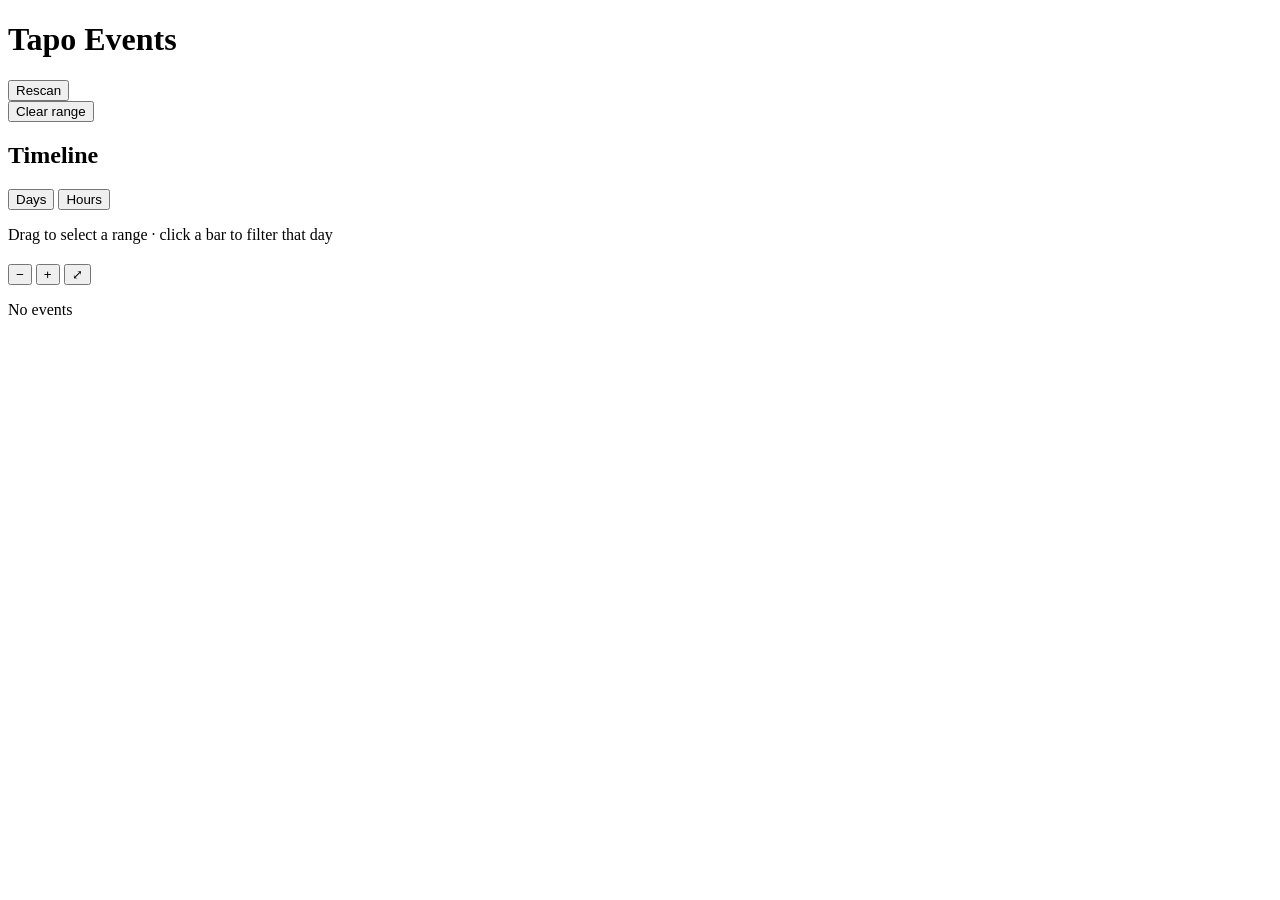
==== web/index.html @ eef6afff "first draft of the application" ====
<!DOCTYPE html>
<html lang="en">
  <head>
    <meta charset="utf-8">
    <meta name="viewport" content="width=device-width, initial-scale=1">
    <title>Tapo Events</title>
    <link rel="stylesheet" href="/app.css">
    <link
      rel="icon"
      href="data:image/svg+xml,<svg xmlns='http://www.w3.org/2000/svg' viewBox='0 0 16 16'><text y='14' font-size='14'>📹</text></svg>"
    >
  </head>
  <body>
    <header class="topbar">
      <div class="topbar-row">
        <h1>Tapo Events</h1>
        <div class="topbar-meta">
          <span id="result-count" class="count"></span>
          <button id="reindex" class="ghost" title="Rescan the recordings folder">Rescan</button>
        </div>
      </div>
      <div id="camera-chips" class="chips" role="group" aria-label="Filter by camera"></div>
      <div id="range-bar" class="range-bar hidden">
        <span id="range-label"></span>
        <button id="range-clear" class="ghost small">Clear range</button>
      </div>
    </header>

    <section class="timeline-panel">
      <div class="panel-head">
        <h2>Timeline</h2>
        <div class="bucket-toggle" role="group" aria-label="Resolution">
          <button data-bucket="day" class="active">Days</button>
          <button data-bucket="hour">Hours</button>
        </div>
      </div>
      <div id="density" class="density"></div>
      <p id="timeline-hint" class="hint">
        Drag to select a range · click a bar to filter that day
      </p>
    </section>

    <div class="overview">
      <div class="overview-main">
        <main id="list" class="list"></main>
        <div id="sentinel" class="sentinel"></div>
        <p id="list-status" class="list-status"></p>
      </div>
      <aside id="daybar" class="daybar" aria-label="Day timeline">
        <div class="daybar-head">
          <h2 class="daybar-day"></h2>
          <div class="zoom-controls" role="group" aria-label="Zoom day timeline">
            <button type="button" data-zoom="out" aria-label="Zoom out">−</button>
            <button type="button" data-zoom="in" aria-label="Zoom in">+</button>
            <button type="button" data-zoom="reset" aria-label="Whole day">⤢</button>
          </div>
        </div>
        <div class="daybar-plot"></div>
        <p class="daybar-empty hint hidden">No events</p>
      </aside>
    </div>

    <div id="viewer" class="viewer hidden" role="dialog" aria-modal="true" aria-label="Event"></div>

    <script type="module" src="/app.js"></script>
  </body>
</html>
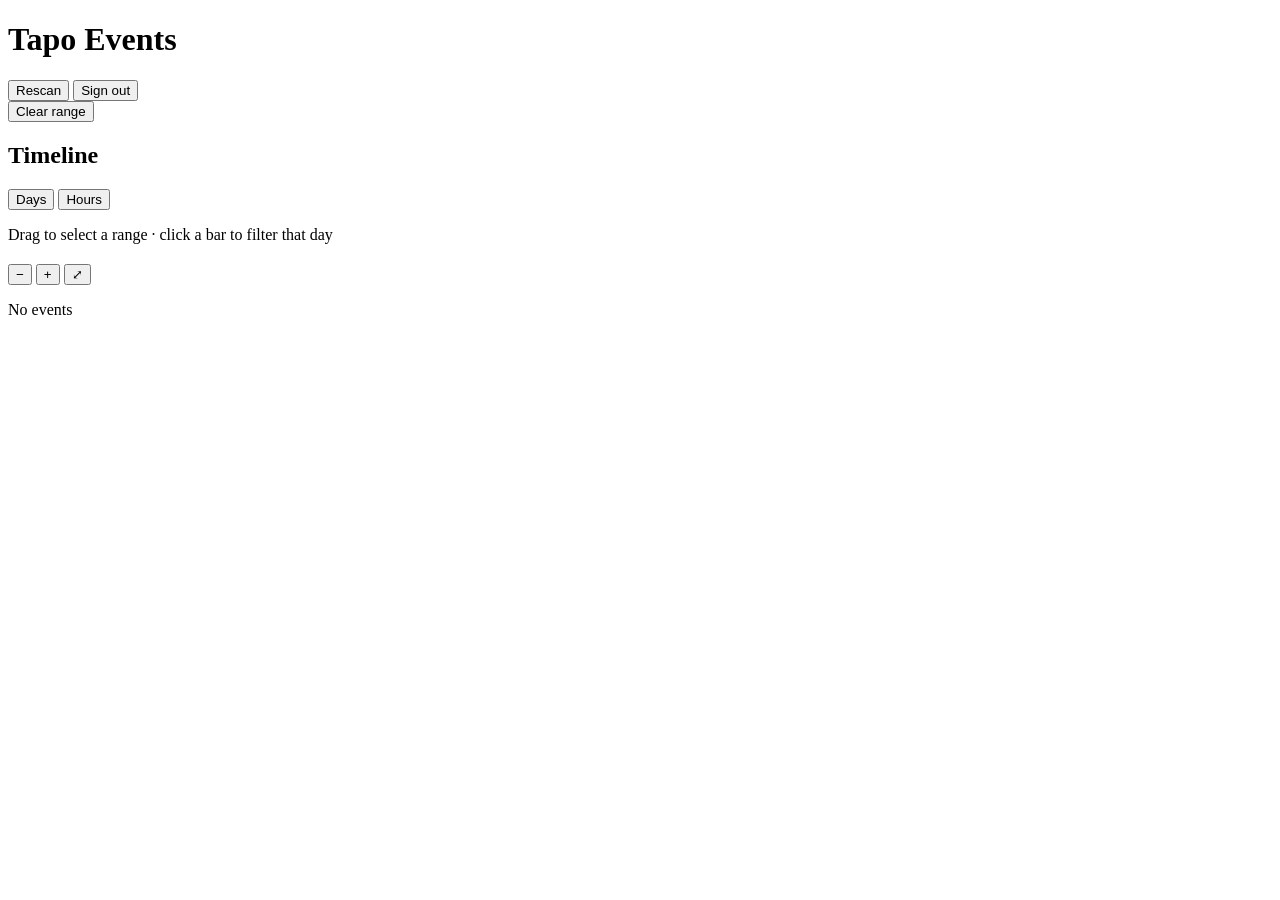
==== commit 93e0189f: "added basic authenticaton" ====
--- a/web/index.html
+++ b/web/index.html
@@ -17,6 +17,7 @@
         <div class="topbar-meta">
           <span id="result-count" class="count"></span>
           <button id="reindex" class="ghost" title="Rescan the recordings folder">Rescan</button>
+          <button id="logout" class="ghost hidden" title="End this session">Sign out</button>
         </div>
       </div>
       <div id="camera-chips" class="chips" role="group" aria-label="Filter by camera"></div>
